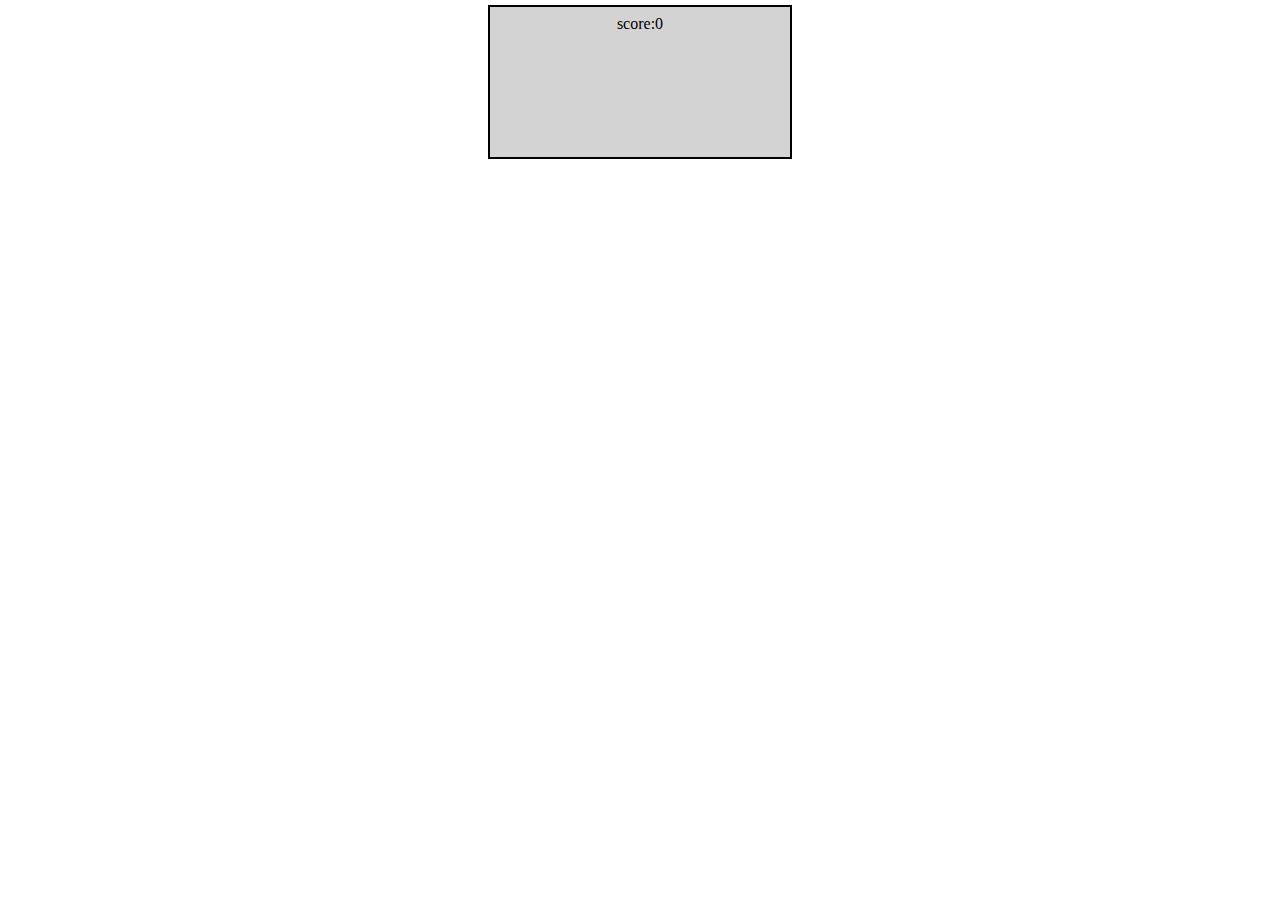
==== shooter.html @ d05cd8b9 "Refactoring" ====
<!DOCTYPE html>

<head>
    <meta charset="utf-8">
    <style>
        body {
            margin: 5px;
        }
        
        .container {
            position: relative;
        }
        
        .score_container {
            position: absolute;
            top: 10px;
            width: 100%;
            display: flex;
            justify-content: center;
        }

        svg {
            display: block;
            margin: auto;
            border: 2px solid black;
            background-color: lightgray;
        }

        .overlay {
            position: absolute;
            top: 0;
            left: 0;
            width: 100%;
            height: 100%;
            background-color: rgba(56, 95, 158, 0.8);
            display: none;
            justify-content: center;
            align-items: center;
        }

        .overlay span {
            color: white;
            font-family: Helvetica;
            font-size: 80px;
            font-weight: bold;
        }

    </style>
</head>

<body>

    <div class="container">
        <div class="score_container">
            <span>score:</span>
            <span class="score">0</span>
        </div>
        <svg>
            <rect id="player"></rect>
        </svg>
        <div class="overlay"><span>You've Won!</span></div>
    </div>

    <script src="https://d3js.org/d3.v4.min.js"></script>
    <script>

        //global vars
        var WIDTH = 800;
        var HEIGHT = 600;
        var PADDING = 5;
        var PLAYER_ID = 'player';
        var PLAYER_SIZE = 40;
        var MOVE_DELTA = 2;
        var BULLET_RADIUS = 5;
        var SCORE = 0;
        var MAX_SCORE = 20;

        //global methods
        var getPlayerX = function(){return +player.attr('x');};
        var getEnemyX = function(){return +enemy.attr('x');};
        var getEnemyY = function(){return HEIGHT/4;};

        //svg
        //attaching listeners
        var svg = d3.select('svg')
            .attr('width', WIDTH)
            .attr('height', HEIGHT)
            .on('mousemove', movePlayer)
            .on('click', fireBullet);

        //player
        var player = d3.select('#' + PLAYER_ID)
            .attr('width', PLAYER_SIZE)
            .attr('height', PLAYER_SIZE)
            .attr('x', WIDTH/2 - PLAYER_SIZE/2)
            .attr('y', HEIGHT - PLAYER_SIZE - PADDING)
            .style('fill', 'black');
        
        //enemy
        var enemy = svg.append('rect')
            .attr('id', 'enemy')
            .attr('width', PLAYER_SIZE)
            .attr('height', PLAYER_SIZE)
            .attr('x', WIDTH/2 - PLAYER_SIZE/2)
            .attr('y', HEIGHT/4)
            .style('fill', 'green');

        function movePlayer() {
            var point = d3.mouse(this);
            player.transition()
                .duration(50)
                .attr('x', point[0] - PLAYER_SIZE/2);
        }

        function fireBullet() {
            svg.append('circle')
                    .attr('cx', getPlayerX() + PLAYER_SIZE/2)
                    .attr('cy', HEIGHT - PLAYER_SIZE - PADDING - BULLET_RADIUS)
                    .attr('r', BULLET_RADIUS)
                    .attr('fill', 'red')
                .transition()
                    .duration(700)
                    .attr('cy', -BULLET_RADIUS)
                    .ease(d3.easeLinear)
                    .remove();
        }

        function moveEnemy() {
            enemy.attr('x', function() {
                var enemyX = getEnemyX();

                //if border
                if (enemyX > WIDTH - PLAYER_SIZE || enemyX < 0){
                    MOVE_DELTA *= -1;
                }
                return enemyX += MOVE_DELTA;
            })
            .call(detectCollision); //call a collision detection function

            //call itself to do an infinite loop
            window.requestAnimationFrame(moveEnemy);
        }

        function detectCollision() {
            //enemy
            var enemyX = getEnemyX();
            var enemyY = getEnemyY();
  
            //every bullet
            d3.selectAll('circle')
                .each(function() {
                    var box = this.getBBox();
                    var bulletY = box.y;
                    var bulletX = box.x;

                    //if collision
                    if (bulletX + BULLET_RADIUS >= enemyX && bulletX - BULLET_RADIUS <= enemyX + PLAYER_SIZE) {
                        if(bulletY + BULLET_RADIUS <= enemyY + PLAYER_SIZE && bulletY + BULLET_RADIUS >= enemyY) {
                            d3.select(this).remove();
                            d3.select('.score').html(++SCORE);

                            //if won
                            if (SCORE >= MAX_SCORE) {
                                d3.select('.overlay')
                                    .style('display', 'flex');
                            }
                        }
                    }
                });
        }

        //start the enemy moving loop
        window.requestAnimationFrame(moveEnemy);

    </script>
</body>
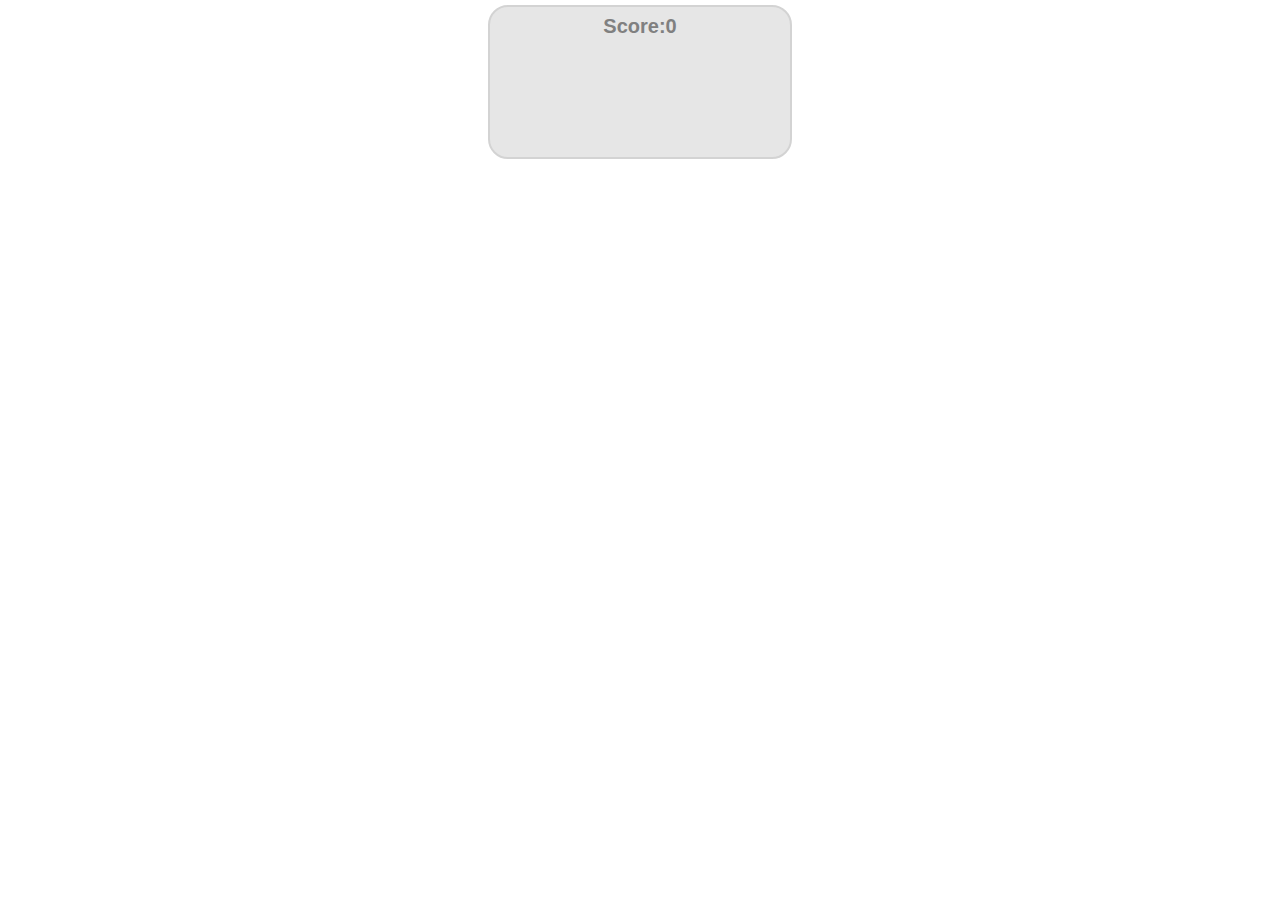
==== commit 44e2a780: "Styling" ====
--- a/shooter.html
+++ b/shooter.html
@@ -17,13 +17,30 @@
             width: 100%;
             display: flex;
             justify-content: center;
+            color: gray;
+            font-family: Helvetica;
+            font-size: 20px;
+            font-weight: bold;
         }
 
         svg {
             display: block;
             margin: auto;
-            border: 2px solid black;
-            background-color: lightgray;
+            border: 2px solid lightgray;
+            border-radius: 20px;
+            background-color: rgb(230, 230, 230);
+        }
+
+        #player {
+            fill: #8A8A88;
+        }
+
+        #enemy {
+            fill: #6BD42A;
+        }
+
+        circle {
+            fill: #F59090;
         }
 
         .overlay {
@@ -52,11 +69,21 @@
 
     <div class="container">
         <div class="score_container">
-            <span>score:</span>
+            <span>Score:</span>
             <span class="score">0</span>
         </div>
         <svg>
-            <rect id="player"></rect>
+            <defs>
+                <filter id="shadow" x="0" y="0" width="120%" height="120%">
+                    <feOffset result="offOut" in="SourceGraphic" dx="2" dy="2" />
+                    <feColorMatrix result="matrixOut" in="offOut" type="matrix" 
+                    values="0.5 0 0 0 0 0 0.5 0 0 0 0 0 0.5 0 0 0 0 0 1 0" />
+                    <feGaussianBlur result="blurOut" in="matrixOut" stdDeviation="2" />
+                    <feBlend in="SourceGraphic" in2="blurOut" mode="normal" />
+                </filter>
+            </defs>
+            <rect id="player" filter="url(#shadow)"></rect>
+            <rect id="enemy" filter="url(#shadow)"></rect>
         </svg>
         <div class="overlay"><span>You've Won!</span></div>
     </div>
@@ -69,13 +96,15 @@
         var HEIGHT = 600;
         var PADDING = 5;
         var PLAYER_ID = 'player';
-        var PLAYER_SIZE = 40;
+        var ENEMY_ID = 'enemy';
+        var RECT_SIZE = 40;
+        var RECT_RADIUS = 5;
         var MOVE_DELTA = 2;
         var BULLET_RADIUS = 5;
         var SCORE = 0;
         var MAX_SCORE = 20;
 
-        //global methods
+        //getters
         var getPlayerX = function(){return +player.attr('x');};
         var getEnemyX = function(){return +enemy.attr('x');};
         var getEnemyY = function(){return HEIGHT/4;};
@@ -90,55 +119,37 @@
 
         //player
         var player = d3.select('#' + PLAYER_ID)
-            .attr('width', PLAYER_SIZE)
-            .attr('height', PLAYER_SIZE)
-            .attr('x', WIDTH/2 - PLAYER_SIZE/2)
-            .attr('y', HEIGHT - PLAYER_SIZE - PADDING)
-            .style('fill', 'black');
+            .attr('width', RECT_SIZE)
+            .attr('height', RECT_SIZE)
+            .attr('x', WIDTH/2 - RECT_SIZE/2)
+            .attr('y', HEIGHT - RECT_SIZE - PADDING)
+            .attr('rx', RECT_RADIUS)
+            .attr('ry', RECT_RADIUS);
         
         //enemy
-        var enemy = svg.append('rect')
-            .attr('id', 'enemy')
-            .attr('width', PLAYER_SIZE)
-            .attr('height', PLAYER_SIZE)
-            .attr('x', WIDTH/2 - PLAYER_SIZE/2)
+        var enemy = d3.select('#' + ENEMY_ID)
+            .attr('width', RECT_SIZE)
+            .attr('height', RECT_SIZE)
+            .attr('x', WIDTH/2 - RECT_SIZE/2)
             .attr('y', HEIGHT/4)
-            .style('fill', 'green');
+            .attr('rx', RECT_RADIUS)
+            .attr('ry', RECT_RADIUS);
 
         function movePlayer() {
             var point = d3.mouse(this);
             player.transition()
                 .duration(50)
-                .attr('x', point[0] - PLAYER_SIZE/2);
-        }
-
-        function fireBullet() {
-            svg.append('circle')
-                    .attr('cx', getPlayerX() + PLAYER_SIZE/2)
-                    .attr('cy', HEIGHT - PLAYER_SIZE - PADDING - BULLET_RADIUS)
-                    .attr('r', BULLET_RADIUS)
-                    .attr('fill', 'red')
-                .transition()
-                    .duration(700)
-                    .attr('cy', -BULLET_RADIUS)
-                    .ease(d3.easeLinear)
-                    .remove();
+                .attr('x', point[0] - RECT_SIZE/2);
         }
 
         function moveEnemy() {
-            enemy.attr('x', function() {
-                var enemyX = getEnemyX();
-
-                //if border
-                if (enemyX > WIDTH - PLAYER_SIZE || enemyX < 0){
-                    MOVE_DELTA *= -1;
-                }
-                return enemyX += MOVE_DELTA;
-            })
-            .call(detectCollision); //call a collision detection function
-
-            //call itself to do an infinite loop
-            window.requestAnimationFrame(moveEnemy);
+            var enemyX = getEnemyX();
+
+            //if border
+            if (enemyX > WIDTH - RECT_SIZE || enemyX < 0){
+                MOVE_DELTA *= -1;
+            }
+            return enemyX += MOVE_DELTA;
         }
 
         function detectCollision() {
@@ -154,8 +165,8 @@
                     var bulletX = box.x;
 
                     //if collision
-                    if (bulletX + BULLET_RADIUS >= enemyX && bulletX - BULLET_RADIUS <= enemyX + PLAYER_SIZE) {
-                        if(bulletY + BULLET_RADIUS <= enemyY + PLAYER_SIZE && bulletY + BULLET_RADIUS >= enemyY) {
+                    if (bulletX + BULLET_RADIUS >= enemyX && bulletX - BULLET_RADIUS <= enemyX + RECT_SIZE) {
+                        if(bulletY + BULLET_RADIUS <= enemyY + RECT_SIZE && bulletY + BULLET_RADIUS >= enemyY) {
                             d3.select(this).remove();
                             d3.select('.score').html(++SCORE);
 
@@ -169,8 +180,29 @@
                 });
         }
 
-        //start the enemy moving loop
-        window.requestAnimationFrame(moveEnemy);
+        function fireBullet() {
+            svg.append('circle')
+                    .attr('cx', getPlayerX() + RECT_SIZE/2)
+                    .attr('cy', HEIGHT - RECT_SIZE - PADDING - BULLET_RADIUS)
+                    .attr('r', BULLET_RADIUS)
+                .transition()
+                    .duration(700)
+                    .attr('cy', -BULLET_RADIUS)
+                    .ease(d3.easeLinear)
+                    .remove();
+        }
+
+        function loop() {
+            //move enemy
+            enemy.attr('x', moveEnemy)
+                .call(detectCollision);
+
+            //call itself to do an infinite loop
+            window.requestAnimationFrame(loop);
+        }
+
+        //start the loop
+        window.requestAnimationFrame(loop);
 
     </script>
 </body>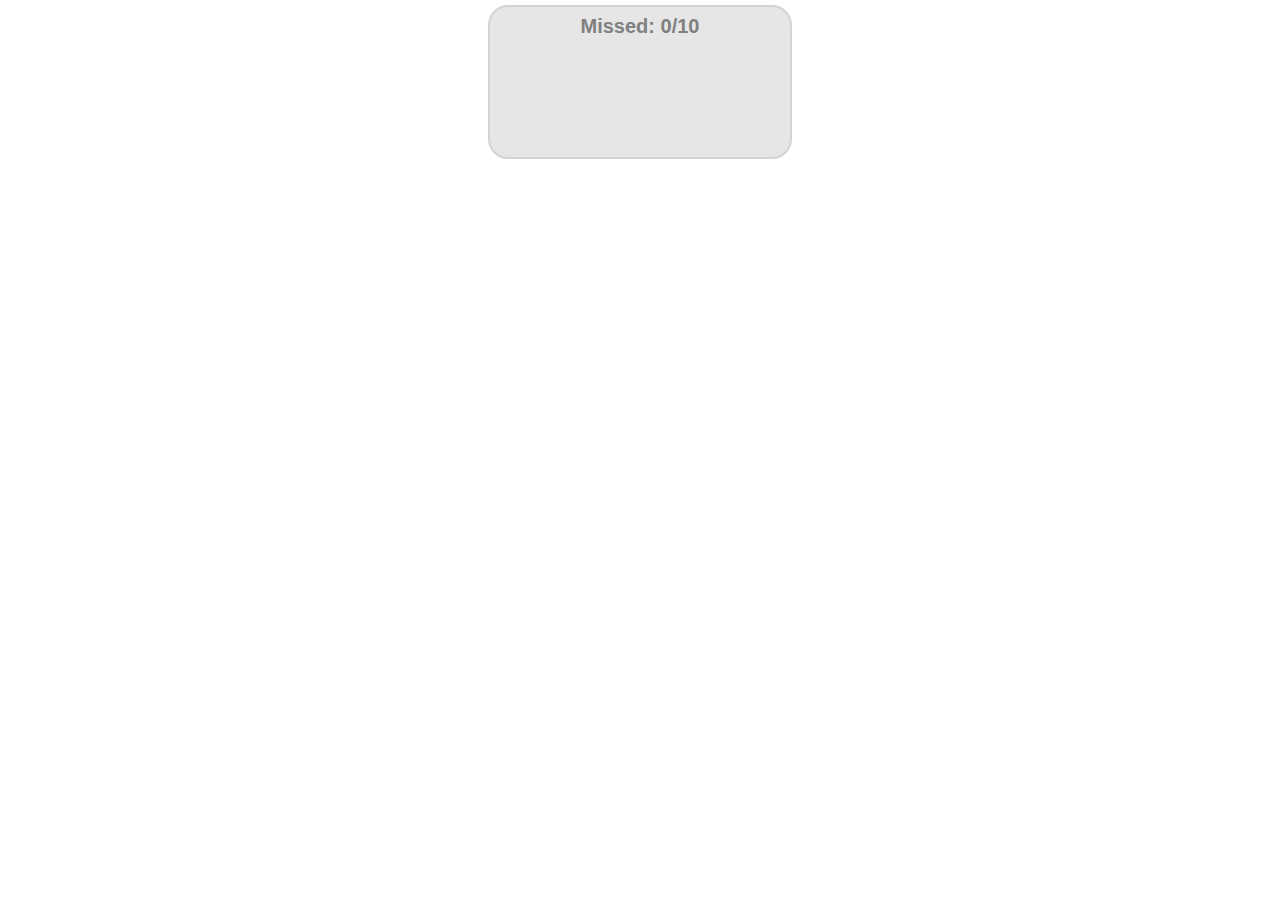
==== commit 45da5cee: "Counting missed shots. Lossing is now possible" ====
--- a/shooter.html
+++ b/shooter.html
@@ -11,7 +11,7 @@
             position: relative;
         }
         
-        .score_container {
+        .failed_shots_container {
             position: absolute;
             top: 10px;
             width: 100%;
@@ -21,6 +21,7 @@
             font-family: Helvetica;
             font-size: 20px;
             font-weight: bold;
+            user-select: none;
         }
 
         svg {
@@ -39,7 +40,11 @@
             fill: #6BD42A;
         }
 
-        circle {
+        #enemy_life {
+            fill: #FF3030;
+        }
+
+        .bullet {
             fill: #F59090;
         }
 
@@ -68,9 +73,10 @@
 <body>
 
     <div class="container">
-        <div class="score_container">
-            <span>Score:</span>
-            <span class="score">0</span>
+        <div class="failed_shots_container">
+            <span>Missed:&nbsp;</span>
+            <span class="failed_shots">0</span>
+            <span>/10</span>
         </div>
         <svg>
             <defs>
@@ -84,8 +90,10 @@
             </defs>
             <rect id="player" filter="url(#shadow)"></rect>
             <rect id="enemy" filter="url(#shadow)"></rect>
+            <rect id="enemy_life"></rect>
         </svg>
-        <div class="overlay"><span>You've Won!</span></div>
+        <div id="won" class="overlay"><span>You've Won!</span></div>
+        <div id="lost" class="overlay"><span>You've Lost!</span></div>
     </div>
 
     <script src="https://d3js.org/d3.v4.min.js"></script>
@@ -95,14 +103,22 @@
         var WIDTH = 800;
         var HEIGHT = 600;
         var PADDING = 5;
-        var PLAYER_ID = 'player';
-        var ENEMY_ID = 'enemy';
         var RECT_SIZE = 40;
         var RECT_RADIUS = 5;
-        var MOVE_DELTA = 2;
-        var BULLET_RADIUS = 5;
-        var SCORE = 0;
-        var MAX_SCORE = 20;
+        var MOVE_DELTA = 4;
+        var BULLET_RADIUS = 6;
+        var SHOTS_SUCCEEDED = 0;
+        var SHOTS_FAILED = 0;
+        var MAX_SHOTS_FAILED = 10;
+        var MAX_SHOTS_SUCCEEDED = 20; // = nb enemy lifes
+
+        //css selectors
+        var PLAYER_SEL = '#player';
+        var ENEMY_SEL = '#enemy';
+        var ENEMY_LIFE_SEL = ENEMY_SEL + '_life';
+        var SCOREBOARD_SEL = '.failed_shots';
+        var WIN_MESS_SEL = '#won';
+        var LOST_MESS_SEL = '#lost';
 
         //getters
         var getPlayerX = function(){return +player.attr('x');};
@@ -118,7 +134,7 @@
             .on('click', fireBullet);
 
         //player
-        var player = d3.select('#' + PLAYER_ID)
+        var player = d3.select(PLAYER_SEL)
             .attr('width', RECT_SIZE)
             .attr('height', RECT_SIZE)
             .attr('x', WIDTH/2 - RECT_SIZE/2)
@@ -127,13 +143,25 @@
             .attr('ry', RECT_RADIUS);
         
         //enemy
-        var enemy = d3.select('#' + ENEMY_ID)
+        var enemy = d3.select(ENEMY_SEL)
             .attr('width', RECT_SIZE)
             .attr('height', RECT_SIZE)
             .attr('x', WIDTH/2 - RECT_SIZE/2)
-            .attr('y', HEIGHT/4)
+            .attr('y', getEnemyY())
             .attr('rx', RECT_RADIUS)
             .attr('ry', RECT_RADIUS);
+
+        //enemy life
+        var enemy_life = d3.select(ENEMY_LIFE_SEL)
+            .attr('width', RECT_SIZE)
+            .attr('height', 0)
+            .attr('x', WIDTH/2 - RECT_SIZE/2)
+            .attr('y', getEnemyY())
+            .attr('rx', RECT_RADIUS)
+            .attr('ry', RECT_RADIUS);
+
+        //start the loop
+        window.requestAnimationFrame(loop);
 
         function movePlayer() {
             var point = d3.mouse(this);
@@ -158,51 +186,75 @@
             var enemyY = getEnemyY();
   
             //every bullet
-            d3.selectAll('circle')
+            d3.selectAll('ellipse')
                 .each(function() {
                     var box = this.getBBox();
+                    var bulletX = box.x;
                     var bulletY = box.y;
-                    var bulletX = box.x;
-
-                    //if collision
-                    if (bulletX + BULLET_RADIUS >= enemyX && bulletX - BULLET_RADIUS <= enemyX + RECT_SIZE) {
-                        if(bulletY + BULLET_RADIUS <= enemyY + RECT_SIZE && bulletY + BULLET_RADIUS >= enemyY) {
-                            d3.select(this).remove();
-                            d3.select('.score').html(++SCORE);
-
-                            //if won
-                            if (SCORE >= MAX_SCORE) {
-                                d3.select('.overlay')
-                                    .style('display', 'flex');
-                            }
-                        }
+
+                    //if bullet landed
+                    if ((bulletX + BULLET_RADIUS >= enemyX && bulletX - BULLET_RADIUS <= enemyX + RECT_SIZE) &&
+                        (bulletY + BULLET_RADIUS <= enemyY + RECT_SIZE && bulletY + BULLET_RADIUS >= enemyY)) {
+
+                        d3.select(this)
+                            .call(shotSucceeded)
+                            .remove()
+                            .transition(); //stop the bullets transition
                     }
                 });
         }
 
+        function shotSucceeded() {
+            //count shots
+            SHOTS_SUCCEEDED++;
+
+            //decrese life
+            d3.select(ENEMY_LIFE_SEL)
+                .attr('height', SHOTS_SUCCEEDED*RECT_SIZE/MAX_SHOTS_SUCCEEDED);
+
+            //if won
+            if (SHOTS_SUCCEEDED >= MAX_SHOTS_SUCCEEDED) {
+                d3.select(WIN_MESS_SEL)
+                    .style('display', 'flex');
+            }
+        }
+
+        function shotFailed() {
+            //count and show missed shots
+            d3.select(SCOREBOARD_SEL).html(++SHOTS_FAILED);
+
+            //if lost
+            if (SHOTS_FAILED >= MAX_SHOTS_FAILED) {
+                d3.select(LOST_MESS_SEL)
+                    .style('display', 'flex');
+            }
+        }
+
         function fireBullet() {
-            svg.append('circle')
+            svg.append('ellipse')
+                    .attr('class', 'bullet')
                     .attr('cx', getPlayerX() + RECT_SIZE/2)
                     .attr('cy', HEIGHT - RECT_SIZE - PADDING - BULLET_RADIUS)
-                    .attr('r', BULLET_RADIUS)
+                    .attr('ry', BULLET_RADIUS)
+                    .attr('rx', BULLET_RADIUS/2)
                 .transition()
                     .duration(700)
                     .attr('cy', -BULLET_RADIUS)
                     .ease(d3.easeLinear)
+                    .on('end', shotFailed) //called when the transition is finished
                     .remove();
         }
 
         function loop() {
             //move enemy
-            enemy.attr('x', moveEnemy)
+            var newX = moveEnemy();
+            enemy.attr('x', newX)
                 .call(detectCollision);
-
-            //call itself to do an infinite loop
+            enemy_life.attr('x', newX);
+
+            //call itself
             window.requestAnimationFrame(loop);
         }
-
-        //start the loop
-        window.requestAnimationFrame(loop);
 
     </script>
 </body>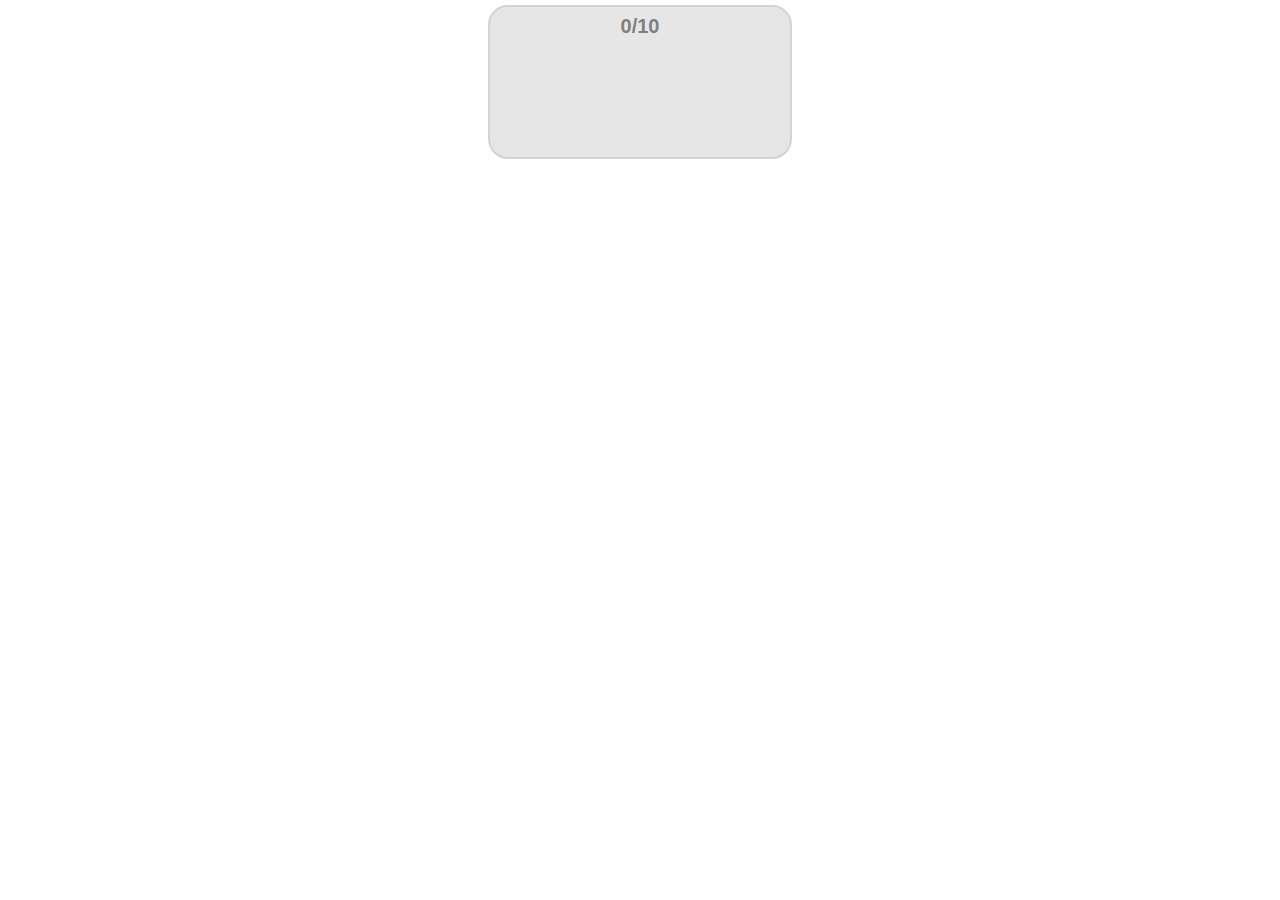
==== commit 88b66d6c: "No cursor. Refresh message" ====
--- a/shooter.html
+++ b/shooter.html
@@ -9,6 +9,7 @@
         
         .container {
             position: relative;
+            cursor: none;
         }
         
         .failed_shots_container {
@@ -56,6 +57,7 @@
             height: 100%;
             background-color: rgba(56, 95, 158, 0.8);
             display: none;
+            flex-direction: column;
             justify-content: center;
             align-items: center;
         }
@@ -67,6 +69,10 @@
             font-weight: bold;
         }
 
+        .overlay .refresh {
+            font-size: 15px;
+        }
+
     </style>
 </head>
 
@@ -74,7 +80,6 @@
 
     <div class="container">
         <div class="failed_shots_container">
-            <span>Missed:&nbsp;</span>
             <span class="failed_shots">0</span>
             <span>/10</span>
         </div>
@@ -92,8 +97,14 @@
             <rect id="enemy" filter="url(#shadow)"></rect>
             <rect id="enemy_life"></rect>
         </svg>
-        <div id="won" class="overlay"><span>You've Won!</span></div>
-        <div id="lost" class="overlay"><span>You've Lost!</span></div>
+        <div id="won" class="overlay">
+            <span>You've Won!</span>
+            <span class="refresh">(Refresh to Restart)</span>
+        </div>
+        <div id="lost" class="overlay">
+            <span>You've Lost!</span>
+            <span class="refresh">(Refresh to Restart)</span>
+        </div>
     </div>
 
     <script src="https://d3js.org/d3.v4.min.js"></script>
